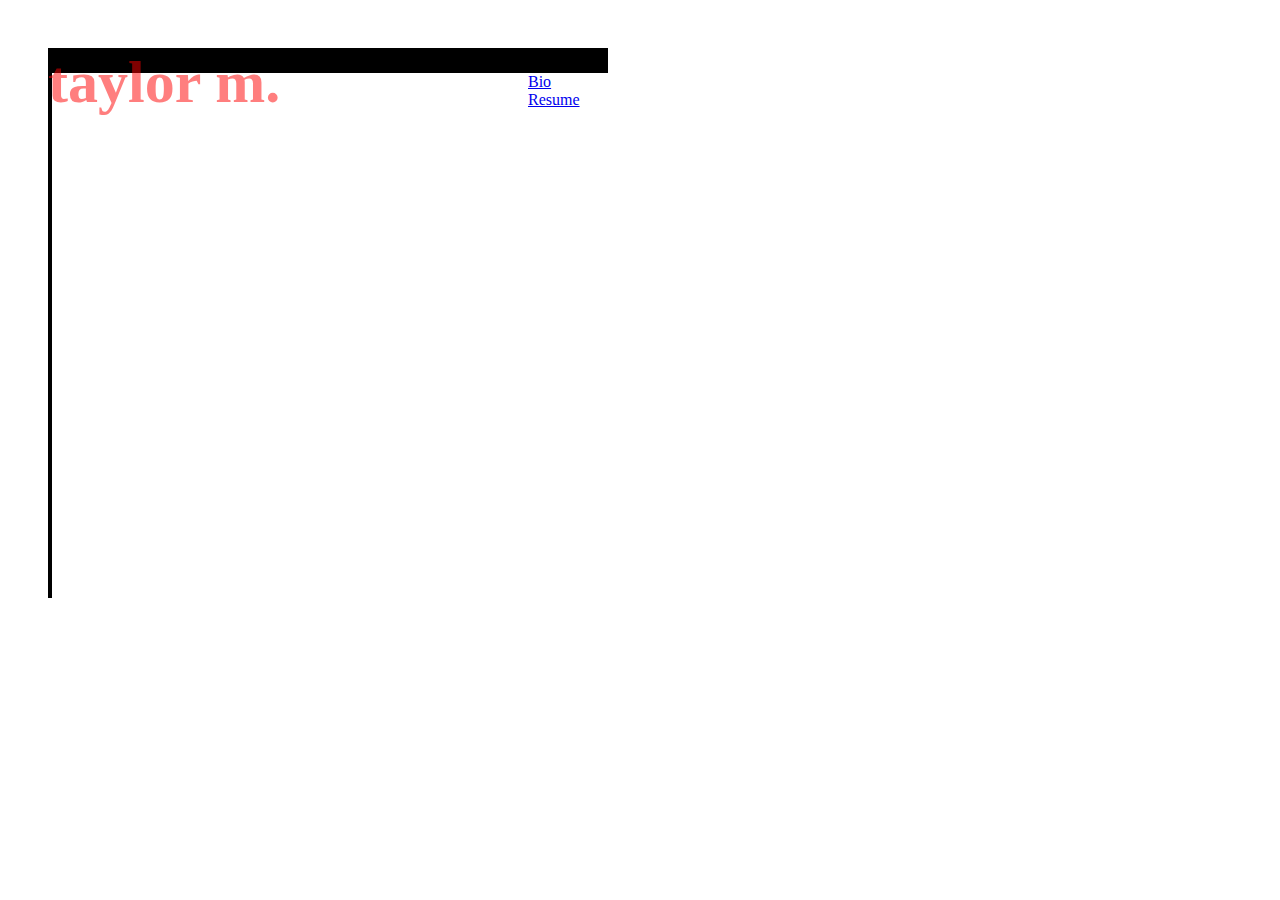
==== index.html @ 86aabcaa "fixing error with unclosed elements" ====
<!DOCTYPE HTML>
<html>
<head>
<title>Taylor Maykranz: My Homepage</title>
<link rel="stylesheet" type="text/css" href ="index.css"/>
</head>
<body>
  <div class="vertical-line">
  <div class="hr">

<h1>taylor m.</h1>
<p>
  <img src = "taylor_in_spain.png" alt = "Picture of Taylor eating dinner in Marbella, Spain" </img>
</p>
</div>
<div class= "center-it">
 <a href="bio.html">Bio</a>
 <a href="resume.html">Resume</a>
</div>
</body>
</html>
---- index.css ----
h1 {
color: red;
text-align:left;
font-size: 60px;
opacity: 0.5;

}

div.vertical-line{
	width: 4px;
	margin-left: 40px;
	background-color: black;
	height: 100%;
	height: 550px;

}
div.center-it{
margin-left: 30em;
color:red;
}

div.hr {
	 background: black;
	 margin-left: 0em;
	 margin-right: 15em;
	 margin-top: 3em;
	 width: 35em;
	 height: 25px;

}




img {
    position: absolute;
    left: 50px;
    top:  3em;
    z-index: -1;
}
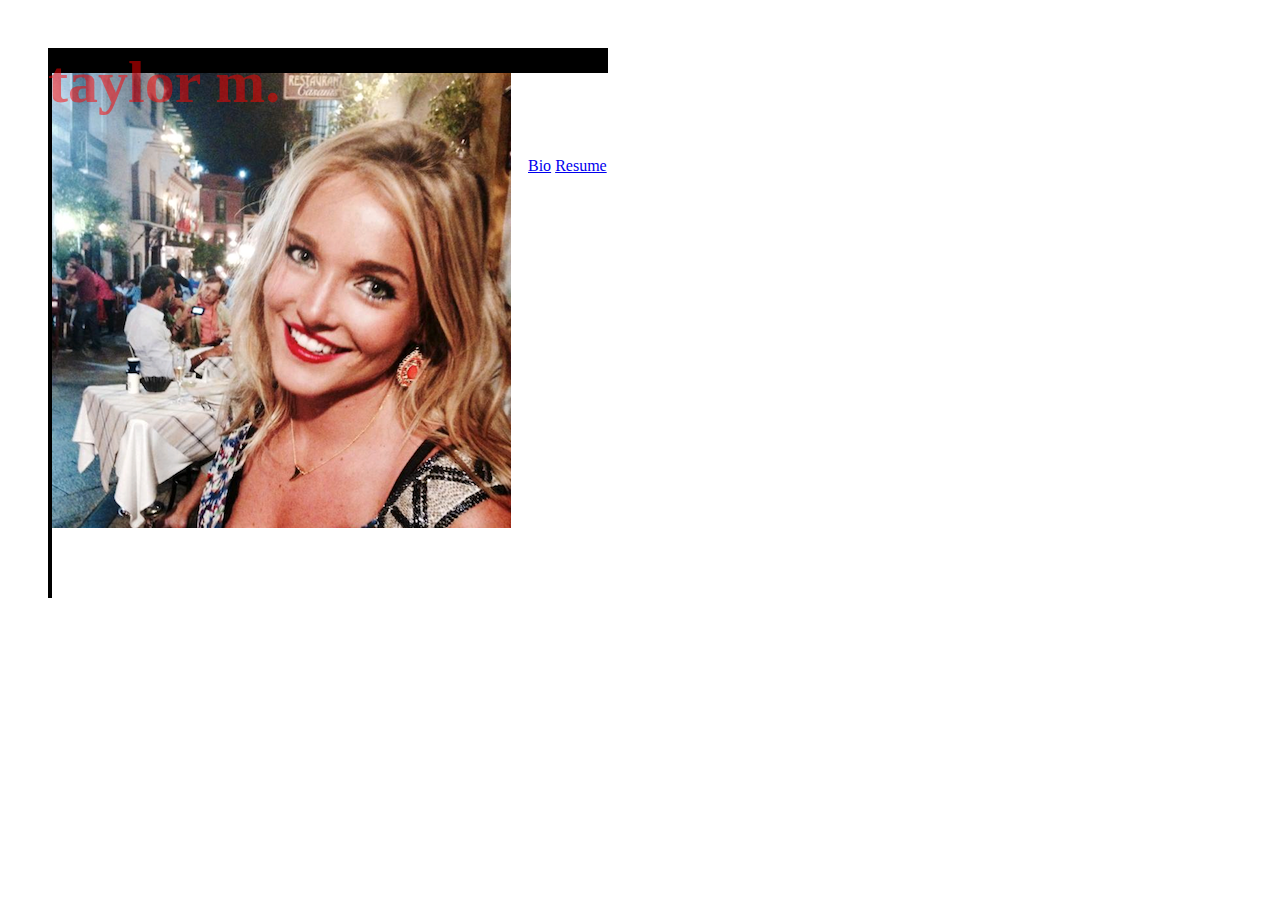
==== commit e7157216: "Replacing image in the index file" ====
--- a/index.html
+++ b/index.html
@@ -1,22 +1,28 @@
-<!DOCTYPE HTML>
+<!DOCTYPE html>
 <html>
 <head>
 <title>Taylor Maykranz: My Homepage</title>
-<link rel="stylesheet" type="text/css" href ="index.css"/>
+<link rel="stylesheet" href ="index.css" type="text/css"/>
 </head>
 <body>
   <div class="vertical-line">
   <div class="hr">
 
 <h1>taylor m.</h1>
+
 <p>
-  <img src = "taylor_in_spain.png" alt = "Picture of Taylor eating dinner in Marbella, Spain" </img>
-</p>
-</div>
+  <img src = "taylor_in_spaincopy.jpg" alt = "Picture of Taylor eating dinner in Marbella, Spain" />
+<!-- </p> -->
+
+<!-- </div> -->
+
 <div class= "center-it">
  <a href="bio.html">Bio</a>
  <a href="resume.html">Resume</a>
 </div>
+</div>
+</p>
+</div>
 </body>
 </html>
 
